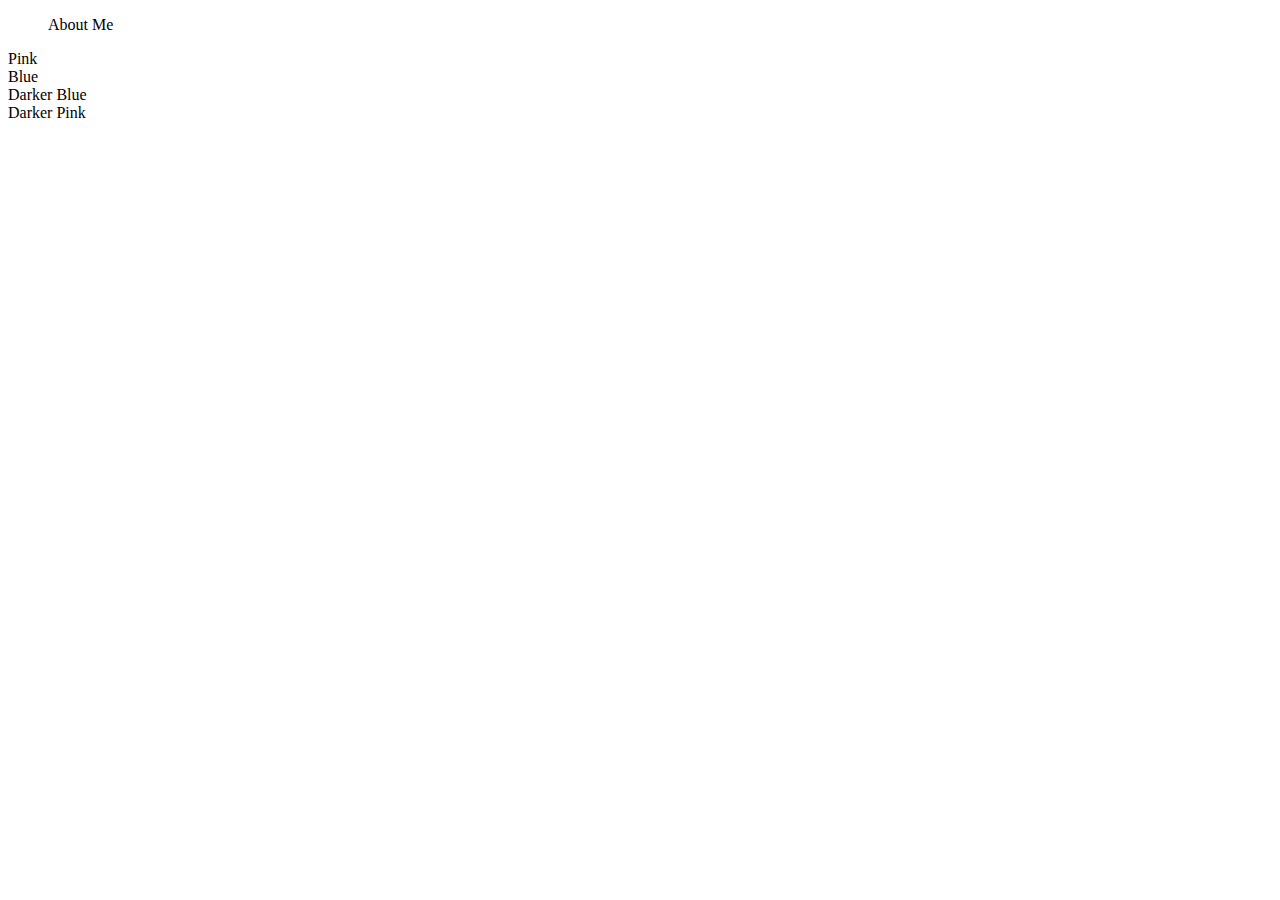
==== FirstQuarter/DayOne/index.html @ 46ece4f2 "change table to box class" ====
<!DOCTYPE html>
<html lang="en">
  <head>
    <meta charset="UTF-8" />
    <meta http-equiv="X-UA-Compatible" content="IE=edge" />
    <meta name="viewport" content="width=device-width, initial-scale=1.0" />
    <title>Day One</title>
  </head>
  <body>
    <div class="navbar">
      <ul>
        <a> About Me </a>
      </ul>
    </div>
    <div class="color-palette">
      <div class="box">Pink</div>
      <div class="box">Blue</div>
      <div class="box">Darker Blue</div>
      <div class="box">Darker Pink</div>
    </div>
  </body>
</html>
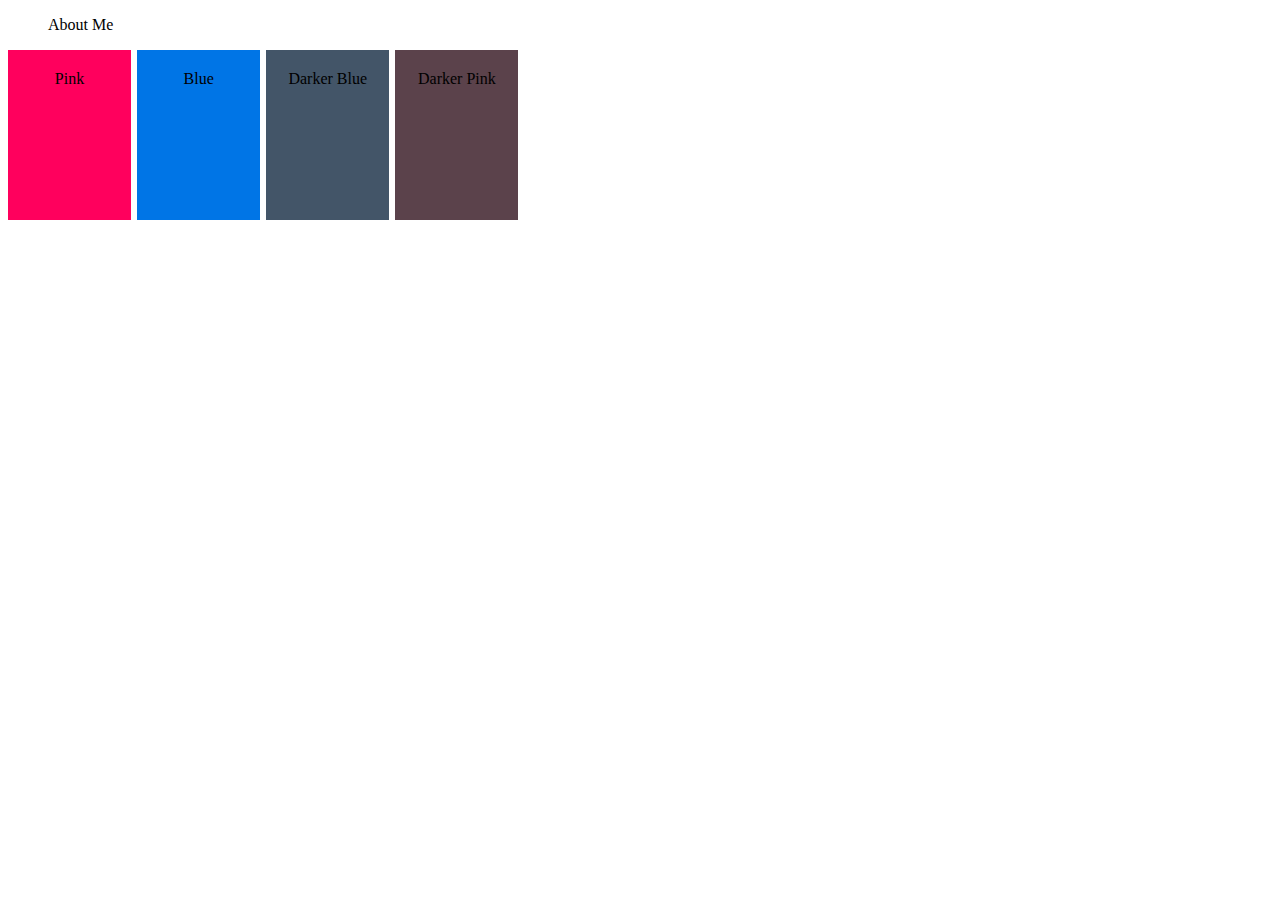
==== commit 666362b9: "add IDs to boxes" ====
--- a/FirstQuarter/DayOne/index.html
+++ b/FirstQuarter/DayOne/index.html
@@ -4,6 +4,7 @@
     <meta charset="UTF-8" />
     <meta http-equiv="X-UA-Compatible" content="IE=edge" />
     <meta name="viewport" content="width=device-width, initial-scale=1.0" />
+    <link rel="stylesheet" href="style.css"/>
     <title>Day One</title>
   </head>
   <body>
@@ -12,11 +13,11 @@
         <a> About Me </a>
       </ul>
     </div>
-    <div class="color-palette">
-      <div class="box">Pink</div>
-      <div class="box">Blue</div>
-      <div class="box">Darker Blue</div>
-      <div class="box">Darker Pink</div>
+    <div class="colors">
+      <div class="box" id="pink">Pink</div>
+      <div class="box" id="blue">Blue</div>
+      <div class="box" id="dblue">Darker Blue</div>
+      <div class="box" id="dpink">Darker Pink</div>
     </div>
   </body>
 </html>
--- a/FirstQuarter/DayOne/style.css
+++ b/FirstQuarter/DayOne/style.css
@@ -0,0 +1,34 @@
+/* .navbar {
+
+} */
+
+.colors {
+  overflow: hidden;
+  width: 615px;
+  /* border: 2px; */
+}
+
+.box {
+  float: left;
+  padding: 20px 0 0 0;
+  margin: 0 1% 1% 0;
+  width: 20%;
+  height: 150px;
+  text-align: center;
+}
+
+#pink {
+  background-color: #ff005d;
+}
+
+#blue {
+  background-color: #0075e6;
+}
+
+#dblue {
+  background-color: #435568;
+}
+
+#dpink {
+  background-color: #5b424b;
+}